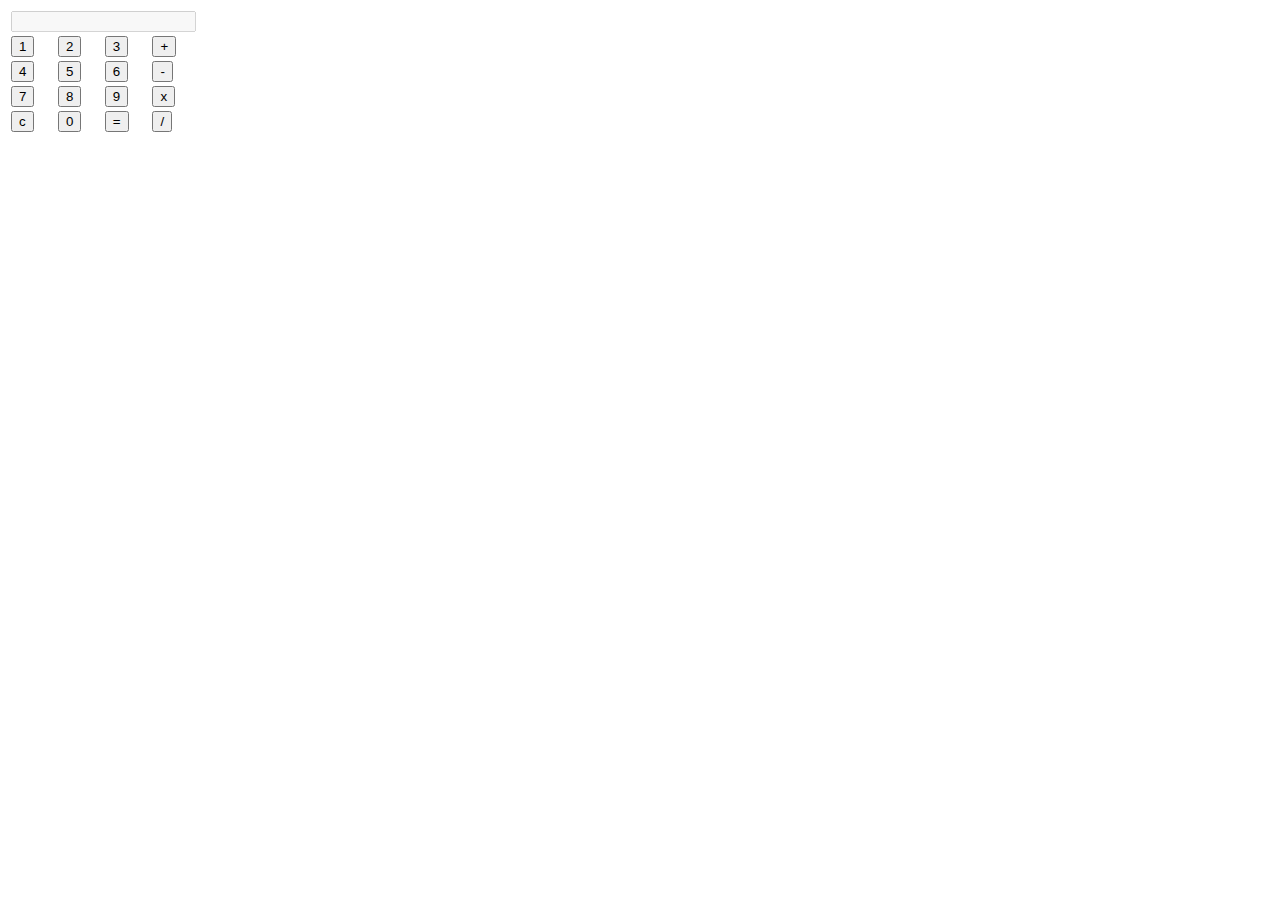
==== CalculatorWeb/templates/calculator1.html @ 06424541 "Added template for exercises" ====
<!DOCTYPE html>
<html>
      <link href="{{ url_for('static',filename='styles.css') }}" rel="stylesheet" type="text/css"/>
        <head>
            
              </head>
              <body>
<form name="calculator">
    <table>
       <tr>
          <td colspan="4">
             <input type="text" name="display" id="display" disabled>
            
          </td>
       </tr>
       <tr>
             <td><input type="button" name="one" value="1" onclick="calculator.display.value += '1'"></td>
             <td><input type="button" name="two" value="2" onclick="calculator.display.value += '2'"></td>
             <td><input type="button" name="three" value="3" onclick="calculator.display.value += '3'"></td>
             <td><input type="button" class="operator" name="plus" value="+" onclick="calculator.display.value += '+'"></td>
      </tr>
      <tr>
             <td><input type="button" name="four" value="4" onclick="calculator.display.value += '4'"></td>
             <td><input type="button" name="five" value="5" onclick="calculator.display.value += '5'"></td>
             <td><input type="button" name="six" value="6" onclick="calculator.display.value += '6'"></td>
             <td><input type="button" class="operator" name="minus" value="-" onclick="calculator.display.value += '-'"></td>
      </tr>
      <tr>
             <td><input type="button" name="seven" value="7" onclick="calculator.display.value += '7'"></td>
             <td><input type="button" name="eight" value="8" onclick="calculator.display.value += '8'"></td>
             <td><input type="button" name="nine" value="9" onclick="calculator.display.value += '9'"></td>
             <td><input type="button" class="operator" name="times" value="x" onclick="calculator.display.value += '*'"></td>
      </tr>
      <tr>
             <td><input type="button" id="clear" name="clear" value="c" onclick="calculator.display.value = ''"></td>
             <td><input type="button" name="zero" value="0" onclick="calculator.display.value += '0'"></td>
             <td><input type="button" name="doit" value="=" onclick="calculator.display.value = eval(calculator.display.value)"></td>
             <td><input type="button" class="operator" name="div" value="/" onclick="calculator.display.value += '/'"></td>
       </tr>
    </table>
 </form>
</body>
 </html>
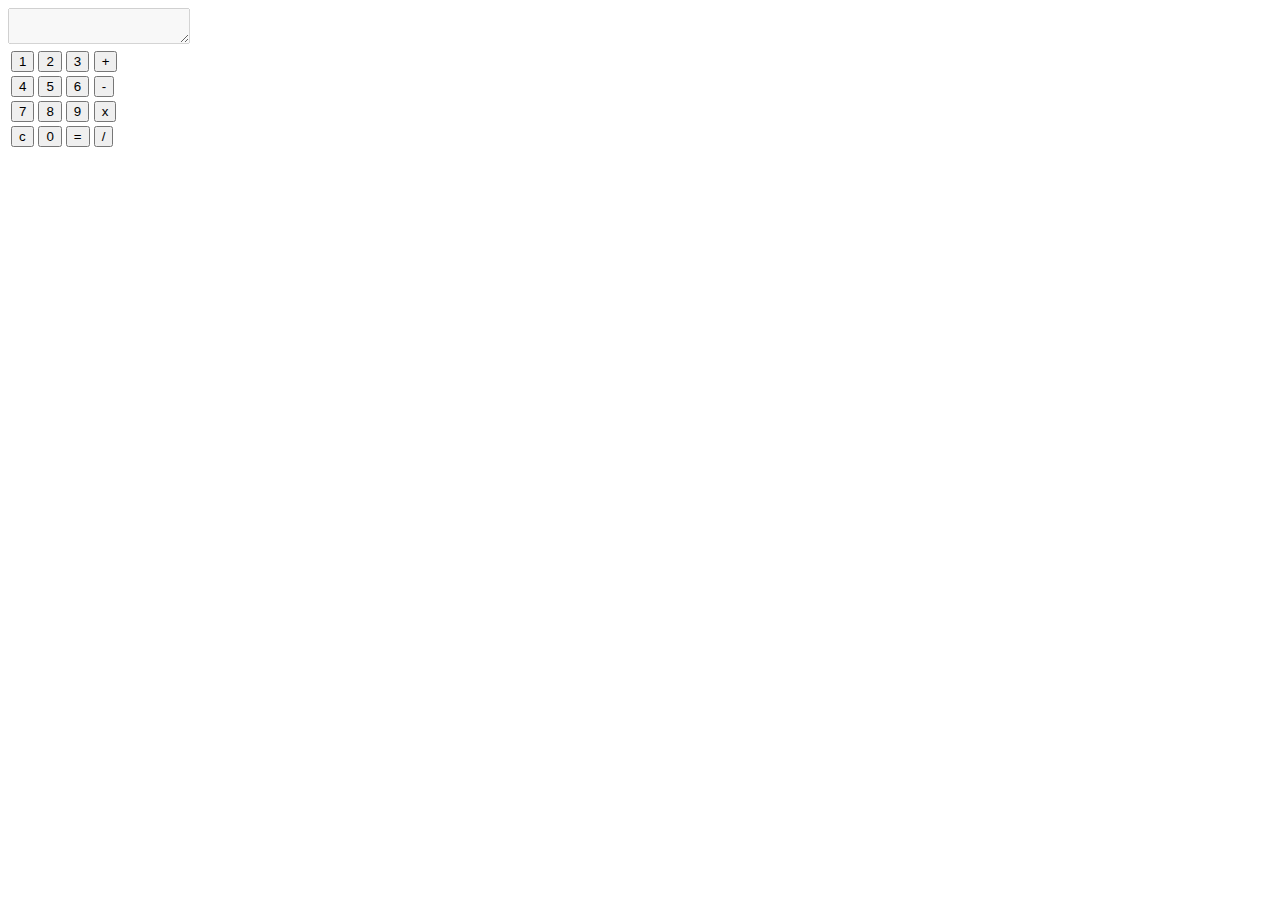
==== commit cf4cbf61: "Fixed Textarea" ====
--- a/CalculatorWeb/templates/calculator1.html
+++ b/CalculatorWeb/templates/calculator1.html
@@ -1,43 +1,45 @@
 <!DOCTYPE html>
 <html>
-      <link href="{{ url_for('static',filename='styles.css') }}" rel="stylesheet" type="text/css"/>
-        <head>
-            
-              </head>
-              <body>
-<form name="calculator">
-    <table>
-       <tr>
-          <td colspan="4">
-             <input type="text" name="display" id="display" disabled>
-            
-          </td>
-       </tr>
-       <tr>
-             <td><input type="button" name="one" value="1" onclick="calculator.display.value += '1'"></td>
-             <td><input type="button" name="two" value="2" onclick="calculator.display.value += '2'"></td>
-             <td><input type="button" name="three" value="3" onclick="calculator.display.value += '3'"></td>
-             <td><input type="button" class="operator" name="plus" value="+" onclick="calculator.display.value += '+'"></td>
-      </tr>
-      <tr>
-             <td><input type="button" name="four" value="4" onclick="calculator.display.value += '4'"></td>
-             <td><input type="button" name="five" value="5" onclick="calculator.display.value += '5'"></td>
-             <td><input type="button" name="six" value="6" onclick="calculator.display.value += '6'"></td>
-             <td><input type="button" class="operator" name="minus" value="-" onclick="calculator.display.value += '-'"></td>
-      </tr>
-      <tr>
-             <td><input type="button" name="seven" value="7" onclick="calculator.display.value += '7'"></td>
-             <td><input type="button" name="eight" value="8" onclick="calculator.display.value += '8'"></td>
-             <td><input type="button" name="nine" value="9" onclick="calculator.display.value += '9'"></td>
-             <td><input type="button" class="operator" name="times" value="x" onclick="calculator.display.value += '*'"></td>
-      </tr>
-      <tr>
-             <td><input type="button" id="clear" name="clear" value="c" onclick="calculator.display.value = ''"></td>
-             <td><input type="button" name="zero" value="0" onclick="calculator.display.value += '0'"></td>
-             <td><input type="button" name="doit" value="=" onclick="calculator.display.value = eval(calculator.display.value)"></td>
-             <td><input type="button" class="operator" name="div" value="/" onclick="calculator.display.value += '/'"></td>
-       </tr>
-    </table>
- </form>
+<link href="{{ url_for('static',filename='styles.css') }}" rel="stylesheet" type="text/css" />
+<title>Exercise 1</title>
+
+<head>
+
+</head>
+
+<body>
+   <div id="calculator_id">
+      <textarea id="display" type="text" disabled></textarea>
+      <form name="calculator_form">
+         <table>
+            <tr>
+               <td><input type="button" name="one" value="1" onclick="display.innerHTML += '1'"></td>
+               <td><input type="button" name="two" value="2" onclick="display.innerHTML += '2'"></td>
+               <td><input type="button" name="three" value="3" onclick="display.innerHTML += '3'"></td>
+               <td><input type="button" class="operator" name="plus" value="+" onclick="display.innerHTML += '+'"></td>
+            </tr>
+            <tr>
+               <td><input type="button" name="four" value="4" onclick="display.innerHTML += '4'"></td>
+               <td><input type="button" name="five" value="5" onclick="display.innerHTML += '5'"></td>
+               <td><input type="button" name="six" value="6" onclick="display.innerHTML += '6'"></td>
+               <td><input type="button" class="operator" name="minus" value="-" onclick="display.innerHTML += '-'"></td>
+            </tr>
+            <tr>
+               <td><input type="button" name="seven" value="7" onclick="display.innerHTML += '7'"></td>
+               <td><input type="button" name="eight" value="8" onclick="display.innerHTML += '8'"></td>
+               <td><input type="button" name="nine" value="9" onclick="display.innerHTML += '9'"></td>
+               <td><input type="button" class="operator" name="times" value="x" onclick="display.innerHTML += '*'"></td>
+            </tr>
+            <tr>
+               <td><input type="button" id="clear" name="clear" value="c" onclick="display.innerHTML = ''"></td>
+               <td><input type="button" name="zero" value="0" onclick="display.innerHTML += '0'"></td>
+               <td><input type="button" name="doit" value="=" onclick="display.innerHTML = eval(display.innerHTML)">
+               </td>
+               <td><input type="button" class="operator" name="div" value="/" onclick="display.innerHTML += '/'"></td>
+            </tr>
+         </table>
+      </form>
+   </div>
 </body>
- </html>
+
+</html>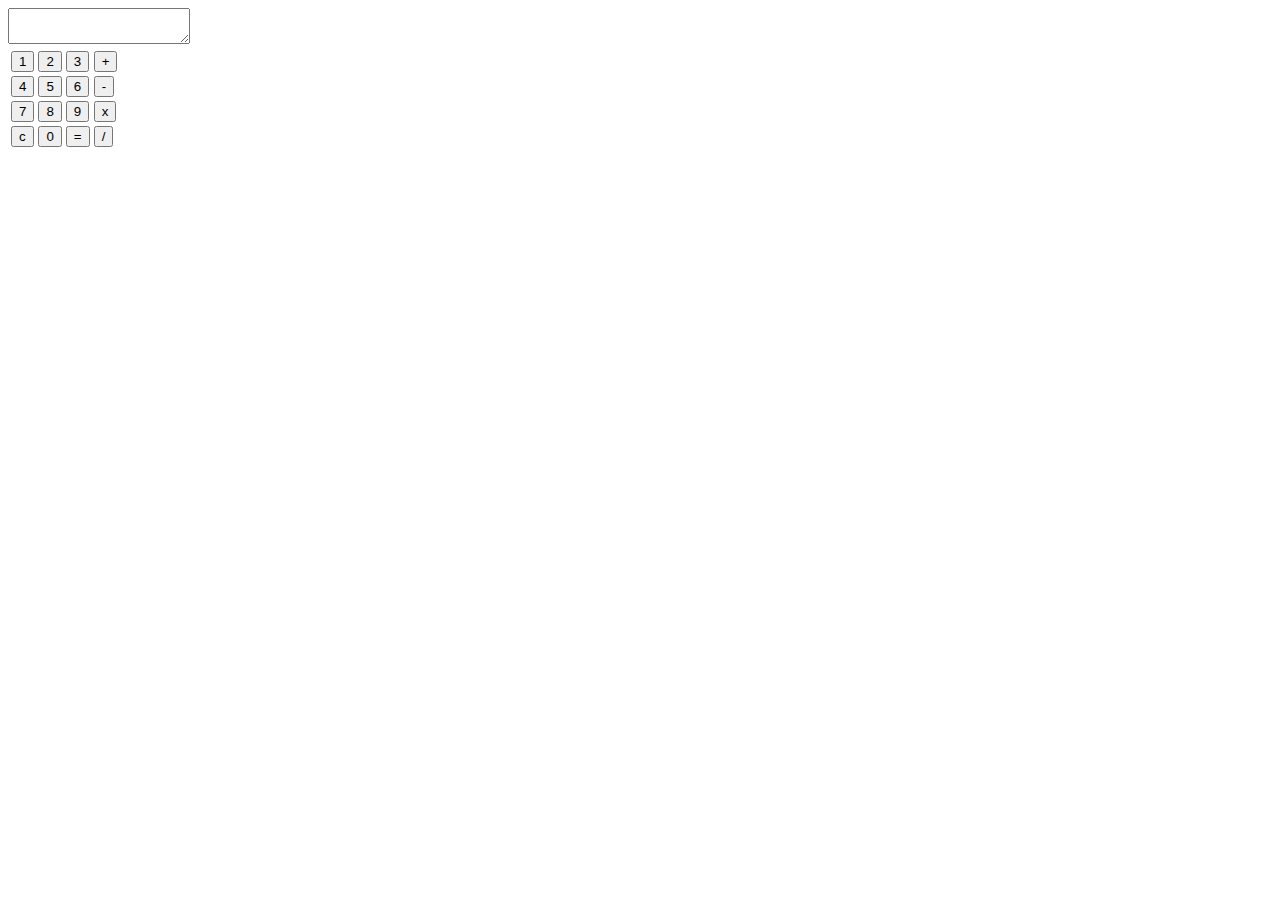
==== commit 8885a6ce: "Fixed problem, added text" ====
--- a/CalculatorWeb/templates/calculator1.html
+++ b/CalculatorWeb/templates/calculator1.html
@@ -9,7 +9,7 @@
 
 <body>
    <div id="calculator_id">
-      <textarea id="display" type="text" disabled></textarea>
+      <textarea id="display" type="text"></textarea>
       <form name="calculator_form">
          <table>
             <tr>
